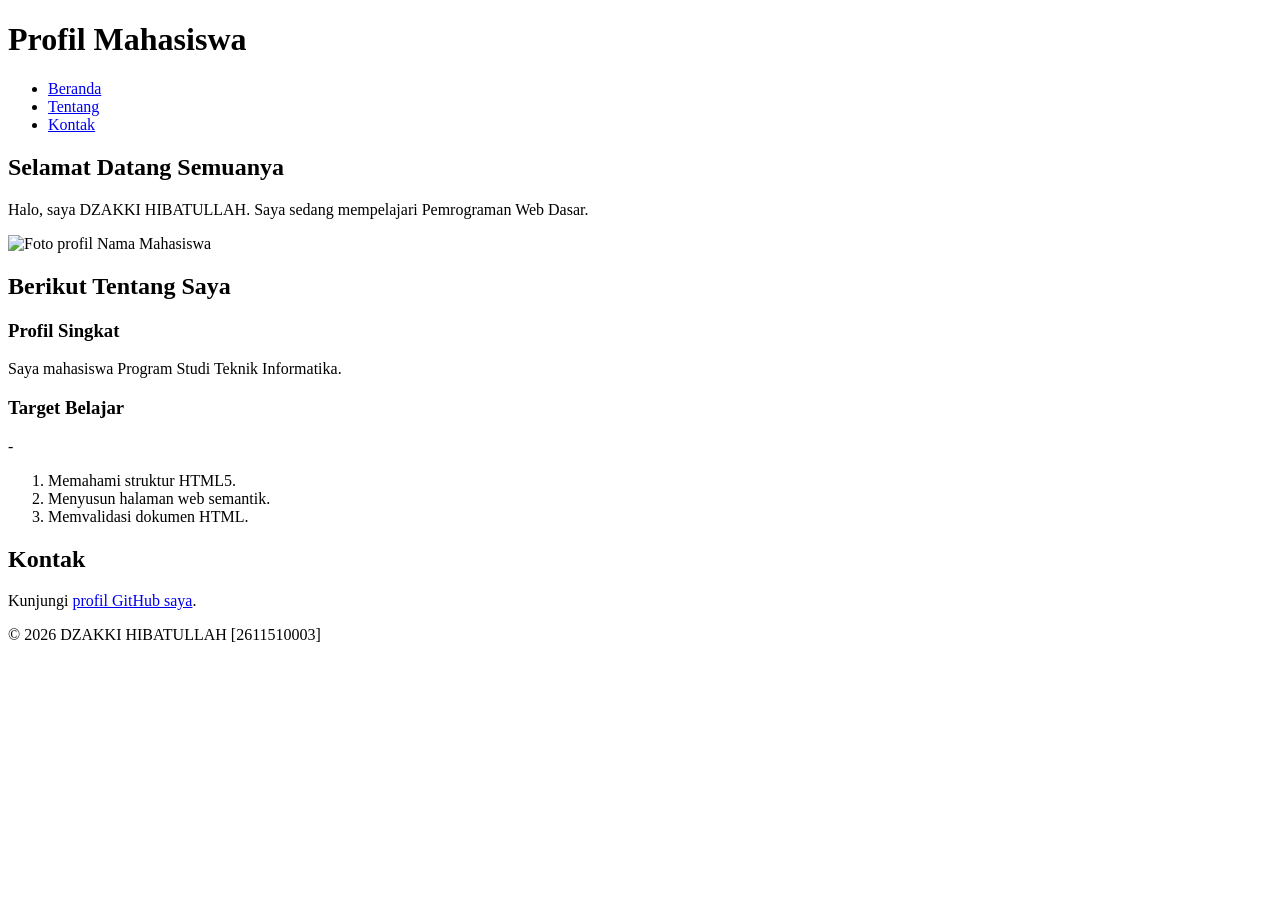
==== pertemuan-02/index.html @ 2aa0db4d "melakukan git pull dari repositori" ====
<!doctype html>
<html lang="id">
  <head>
    <meta charset="UTF-8" />
    <meta name="viewport" content="width=device-width, initial-scale=1.0" />
    <title>Profil Mahasiswa</title>
  </head>
  <body>
    <header>
      <h1>Profil Mahasiswa</h1>
      <nav>
        <ul>
          <li><a href="#home">Beranda</a></li>
          <li><a href="#about">Tentang</a></li>
          <li><a href="#contact">Kontak</a></li>
        </ul>
      </nav>
    </header>
    <main>
      <section id="home">
        <h2>Selamat Datang Semuanya</h2>
        <p>
          Halo, saya DZAKKI HIBATULLAH. Saya sedang mempelajari Pemrograman Web
          Dasar.
        </p>
        <img src="img/foto-profil.jpg" alt="Foto profil Nama Mahasiswa" />
      </section>
      <section id="about">
        <h2>Berikut Tentang Saya</h2>
        <article>
          <h3>Profil Singkat</h3>
          <p>Saya mahasiswa Program Studi Teknik Informatika.</p>
          <h3>Target Belajar</h3>
          -
          <ol>
            <li>Memahami struktur HTML5.</li>
            <li>Menyusun halaman web semantik.</li>
            <li>Memvalidasi dokumen HTML.</li>
          </ol>
        </article>
      </section>
      <section id="contact">
        <h2>Kontak</h2>
        <p>
          Kunjungi
          <a
            href="https://github.com/2611510003-DZAKKI/pwd-kkt1020-2611510003.git"
            >profil GitHub saya</a
          >.
        </p>
      </section>
    </main>
    <footer>
      <p>&copy; 2026 DZAKKI HIBATULLAH [2611510003]</p>
    </footer>
  </body>
</html>
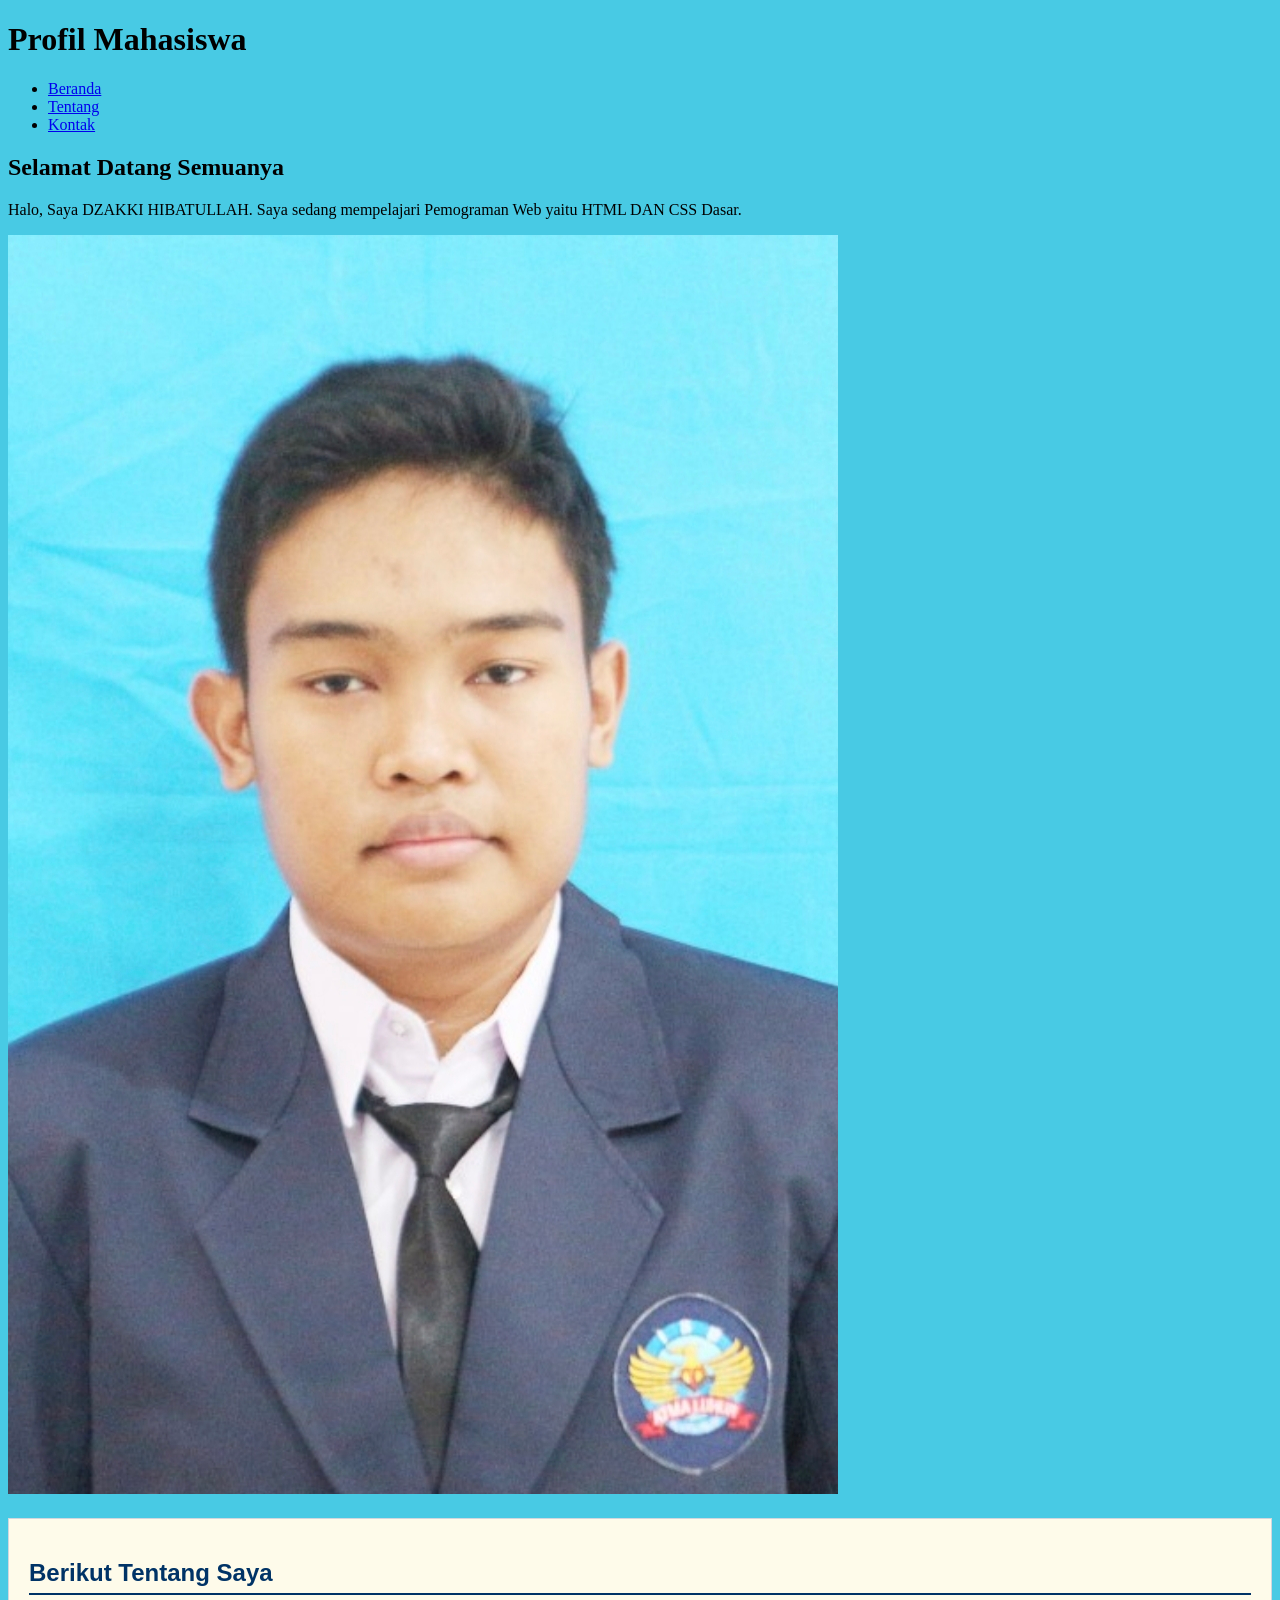
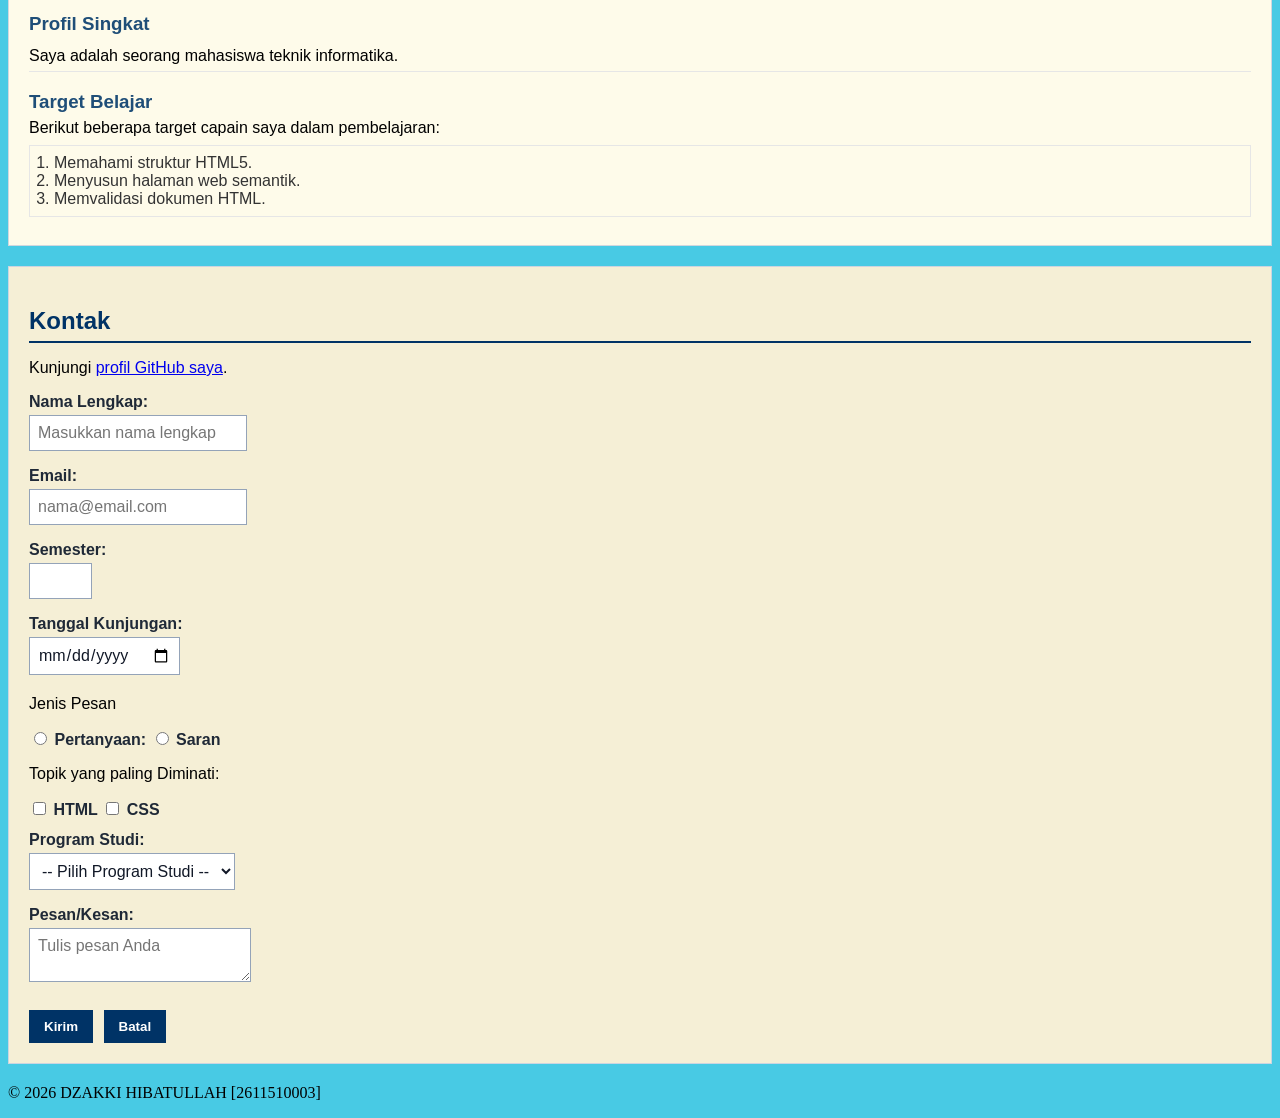
==== commit 789907ef: "Update pertemuan 02" ====
--- a/pertemuan-02/index.html
+++ b/pertemuan-02/index.html
@@ -5,6 +5,37 @@
     <meta name="viewport" content="width=device-width, initial-scale=1.0" />
     <title>Profil Mahasiswa</title>
   </head>
+  <style>
+    #about {
+      background-color: #fefbea;
+      border: 1px solid #d0d7de;
+      padding: 20px;
+      margin: 20px 0;
+      font-family: Arial, sans-serif;
+    }
+    #about h2 {
+      color: #003366;
+      border-bottom: 2px solid #003366;
+      padding-bottom: 6px;
+      margin-bottom: 16px;
+    }
+    #about h3 {
+      color: #1f4e78;
+      margin-bottom: 6px;
+    }
+    #about p {
+      margin: 6px 0;
+      padding: 6px 0;
+      border-bottom: 1px solid #e6e6e6;
+    }
+    #about ol {
+      color: #333333;
+      margin: 8px 0;
+      padding: 8px 24px;
+      border: 1px solid #e6e6e6;
+    }
+  </style>
+
   <body>
     <header>
       <h1>Profil Mahasiswa</h1>
@@ -20,8 +51,8 @@
       <section id="home">
         <h2>Selamat Datang Semuanya</h2>
         <p>
-          Halo, saya DZAKKI HIBATULLAH. Saya sedang mempelajari Pemrograman Web
-          Dasar.
+          Halo, Saya DZAKKI HIBATULLAH. Saya sedang mempelajari Pemograman Web
+          yaitu HTML DAN CSS Dasar.
         </p>
         <img src="img/foto-profil.jpg" alt="Foto profil Nama Mahasiswa" />
       </section>
@@ -29,9 +60,9 @@
         <h2>Berikut Tentang Saya</h2>
         <article>
           <h3>Profil Singkat</h3>
-          <p>Saya mahasiswa Program Studi Teknik Informatika.</p>
+          <p>Saya adalah seorang mahasiswa teknik informatika.</p>
           <h3>Target Belajar</h3>
-          -
+          Berikut beberapa target capain saya dalam pembelajaran:
           <ol>
             <li>Memahami struktur HTML5.</li>
             <li>Menyusun halaman web semantik.</li>
@@ -48,6 +79,95 @@
             >profil GitHub saya</a
           >.
         </p>
+        <form action="index.html" method="get">
+          <div class="form-group">
+            <label for="nama">Nama Lengkap:</label><br />
+            <input
+              class="input-form"
+              type="text"
+              id="nama"
+              name="nama"
+              placeholder="Masukkan nama lengkap"
+              minlength="3"
+              maxlength="50"
+              required
+            />
+          </div>
+          <div class="form-group">
+            <label for="email">Email:</label><br />
+            <input
+              class="input-form"
+              type="email"
+              id="email"
+              name="email"
+              placeholder="nama@email.com"
+              required
+            />
+          </div>
+          <div class="form-group">
+            <label for="semester">Semester:</label><br />
+            <input
+              class="input-form"
+              type="number"
+              id="semester"
+              name="semester"
+              min="1"
+              max="14"
+              required
+            />
+          </div>
+          <div class="form-group">
+            <label for="tanggal">Tanggal Kunjungan:</label><br />
+            <input
+              class="input-form"
+              type="date"
+              id="tanggal"
+              name="tanggal"
+              required
+            />
+          </div>
+          <div class="form-group">
+            <p>Jenis Pesan</p>
+            <input
+              type="radio"
+              id="pertanyaan"
+              name="jenis_pesan"
+              value="pertanyaan"
+              required
+            />
+            <label for="pertanyaan">Pertanyaan:</label>
+            <input type="radio" id="saran" name="jenis_pesan" value="saran" />
+            <label for="saran">Saran</label>
+          </div>
+          <div class="form-group">
+            <p>Topik yang paling Diminati:</p>
+            <input type="checkbox" id="minat-html" name="minat" value="HTML" />
+            <label for="minat-html">HTML</label>
+            <input type="checkbox" id="minat-css" name="minat" value="CSS" />
+            <label for="minat-css">CSS</label>
+          </div>
+          <div class="form-group">
+            <label for="prodi">Program Studi:</label><br />
+            <select class="input-form" id="prodi" name="prodi" required>
+              <option value="">-- Pilih Program Studi --</option>
+              <option value="SI">Sistem Informasi</option>
+              <option value="TI">Teknik Informatika</option>
+            </select>
+          </div>
+          <div class="form-group">
+            <label for="pesan">Pesan/Kesan:</label><br />
+            <textarea
+              class="input-form"
+              id="pesan"
+              name="pesan"
+              maxlength="300"
+              placeholder="Tulis pesan Anda"
+              required
+            ></textarea>
+          </div>
+          <button type="submit">Kirim</button>
+          <button type="reset">Batal</button>
+        </form>
       </section>
     </main>
     <footer>
@@ -55,3 +175,47 @@
     </footer>
   </body>
 </html>
+<style>
+  #contact {
+    background-color: #f5efd6;
+    border: 1px solid #cbd5e1;
+    padding: 20px;
+    margin: 20px 0;
+    font-family: Arial, sans-serif;
+  }
+  #contact h2 {
+    color: #003366;
+    border-bottom: 2px solid #003366;
+    padding-bottom: 6px;
+    margin-bottom: 16px;
+  }
+  .form-group {
+    margin: 12px 0;
+  }
+  #contact label {
+    color: #1f2937;
+    font-weight: bold;
+  }
+  .input-form {
+    background-color: #ffffff;
+    color: #111827;
+    font-family: Arial, sans-serif;
+    font-size: 16px;
+    padding: 8px;
+    margin: 4px 0;
+    border: 1px solid #94a3b8;
+  }
+  #contact button {
+    background-color: #003366;
+    color: #ffffff;
+    font-weight: bold;
+    padding: 8px 14px;
+    margin: 8px 6px 0 0;
+    border: 1px solid #003366;
+  }
+</style>
+<style>
+  body {
+    background-color: #48cae4;
+  }
+</style>
